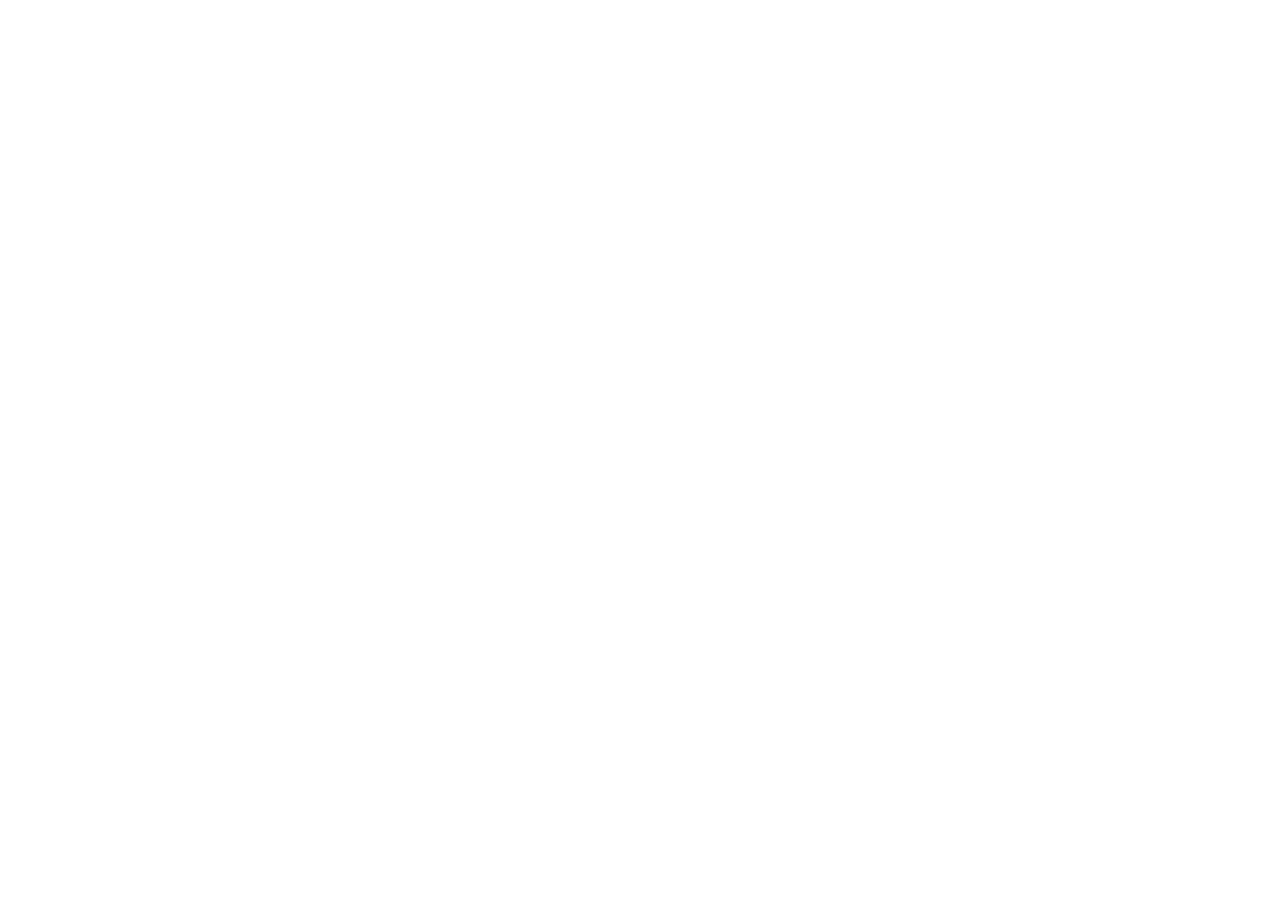
==== templates/index.html @ 7fd1f6cc "adding files and testing things" ====
<!DOCTYPE html>
<html lang="en" dir="ltr">
  <head>
    <meta charset="utf-8">
    <title>The Writing Conference Two: Electric Boogaloo</title>
  </head>
  <body>
    <div class="video-container1">
        <video
         autoplay loop playsinline muted id ="video1">
         <source src="../css\twctwo.mp44" type="video/mp4">
      </video>
    </div>
  </body>

</html>
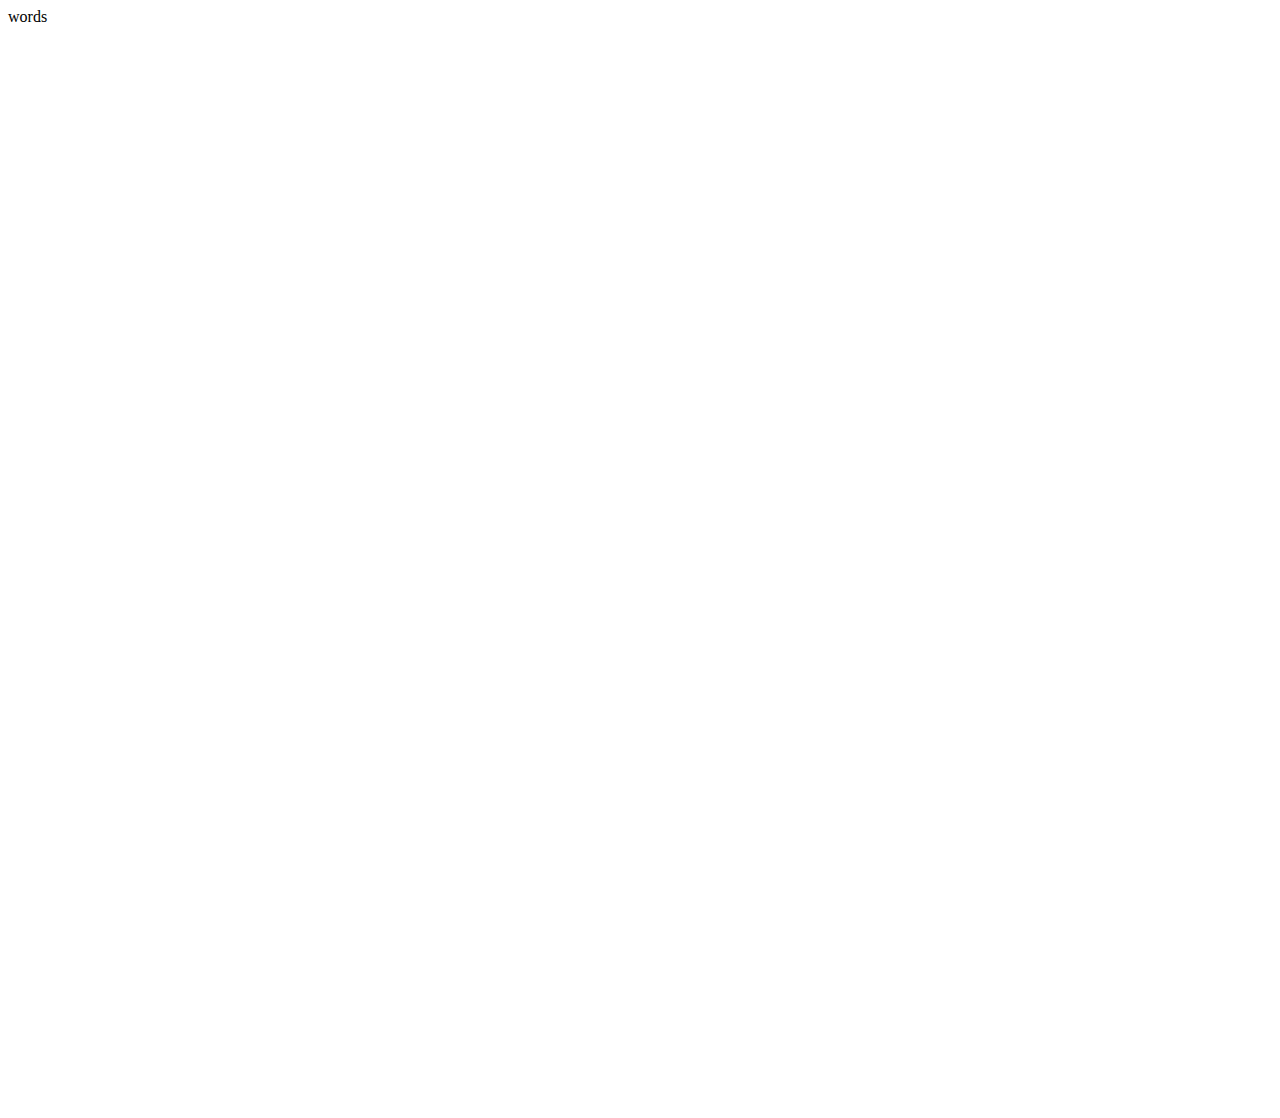
==== commit 5b270f0d: "getting video to work" ====
--- a/templates/index.html
+++ b/templates/index.html
@@ -2,15 +2,13 @@
 <html lang="en" dir="ltr">
   <head>
     <meta charset="utf-8">
+      <link href="/css/style.css" type="text/css" rel="stylesheet" media="screen,projection"/>
     <title>The Writing Conference Two: Electric Boogaloo</title>
   </head>
   <body>
-    <div class="video-container1">
-        <video
-         autoplay loop playsinline muted id ="video1">
-         <source src="../css\twctwo.mp44" type="video/mp4">
-      </video>
-    </div>
+    words
   </body>
-
+  <video width="1920" height="1080" autoplay>
+  <source src="twctwo.mp4" type="video/mp4">
+  </video>
 </html>
--- a/css/style.css
+++ b/css/style.css
@@ -0,0 +1,182 @@
+/* Custom Stylesheet */
+/**
+ * Use this file to override Materialize files so you can update
+ * the core Materialize files in the future
+ *
+ * Made By MaterializeCSS.com
+ */
+
+nav ul a,
+nav .brand-logo {
+  color: #444;
+}
+
+p {
+  line-height: 2rem;
+}
+div.section{
+  width: 300px;
+  height: 400px;
+}
+.sidenav-trigger {
+  color: #26a69a;
+}
+
+.parallax-container {
+  min-height: 380px;
+  line-height: 0;
+  height: 1050px !important;
+  color: rgba(255,255,255,.9);
+}
+  .parallax-container .section {
+    width: 100%;
+  }
+
+@media only screen and (max-width : 992px) {
+  .parallax-container .section {
+    position: absolute;
+    top: 40%;
+  }
+  #index-banner .section {
+    top: 10%;
+  }
+}
+
+@media only screen and (max-width : 600px) {
+  #index-banner .section {
+    top: 0;
+  }
+}
+
+.icon-block {
+  padding: 0 15px;
+}
+.icon-block .material-icons {
+  font-size: inherit;
+}
+
+footer.page-footer {
+  margin: 0;
+}
+select {
+   -webkit-appearance: none;
+   -moz-appearance: none;
+   appearance: none;       /* remove default arrow */
+   background-image: url(...);   /* add custom arrow */
+}
+.white1{
+  background-color: #9896a7;
+}
+.video-container1{
+  height:100vh;
+  z-index: 0;
+  position: relative;
+  overflow: hidden;
+  @media(min-width: 600px){
+    height: 350vh;
+  }
+}
+.FastestPath{
+  font-size: 55px;
+  color:darkgrey;
+  z-index:1;
+  position: absolute;
+  top: 25%;
+  left: 50%;
+  transform:translate(-50%, -50%);
+  color:teal;
+
+
+}
+.life{
+  font-size: 25px;
+  color:white;
+  z-index:1;
+  position: absolute;
+  top:35%;
+  left:50%;
+  transform:translate(-50%, -50%);
+}
+select.start1{
+  position:absolute;
+  z-index: 1;
+  display:block;
+  top:45%;
+  left:30%;
+  width:45%;
+}
+select.end1{
+  position:absolute;
+  z-index: 1;
+  display:block;
+  top:52%;
+  left:30%;
+  width:45%;
+}
+#dest{
+  position: absolute;
+  z-index: 1;
+  display: inline-block;
+  top:53%;
+  left:25%;
+  color:white;
+  transform:translate(-50%, -50%);
+}
+#start{
+
+    position:absolute;
+    z-index: 1;
+    display:inline-block;
+    top:46%;
+    left:25%;
+    color:white;
+    transform:translate(-50%, -50%);
+}
+#go1{
+  position: absolute;
+  z-index: 1;
+  display:inline-block;
+  top:65%;
+  left:50%;
+  border-radius:5px;
+  transform:translate(-50%, -50%);
+}
+.parallax-container1{
+  margin:0;
+  height:auto;
+}
+#nav1{
+  margin-right:43%;
+}
+.secondimage{
+  font-size: 20px;
+  position: absolute;
+  top: 50%;
+  left: 50%;
+  transform:translate(-50%, -50%);
+}
+#map1{
+  width: 100%;
+height: 100%;
+background-repeat: no-repeat;
+background-size: 100%;
+text-align: center;
+z-index: 0;
+position: relative;
+overflow: hidden;
+}
+.parallax-container2 {
+  min-height: 380px;
+  line-height: 0;
+  height: 1200px !important;
+  color: rgba(255,255,255,.9);
+}
+
+#timer {
+  width: 55%;
+  z-index: 1;
+  height: 20%;
+  max-width: 25.5%;
+  background-repeat: no-repeat;
+  position: absolute;
+}
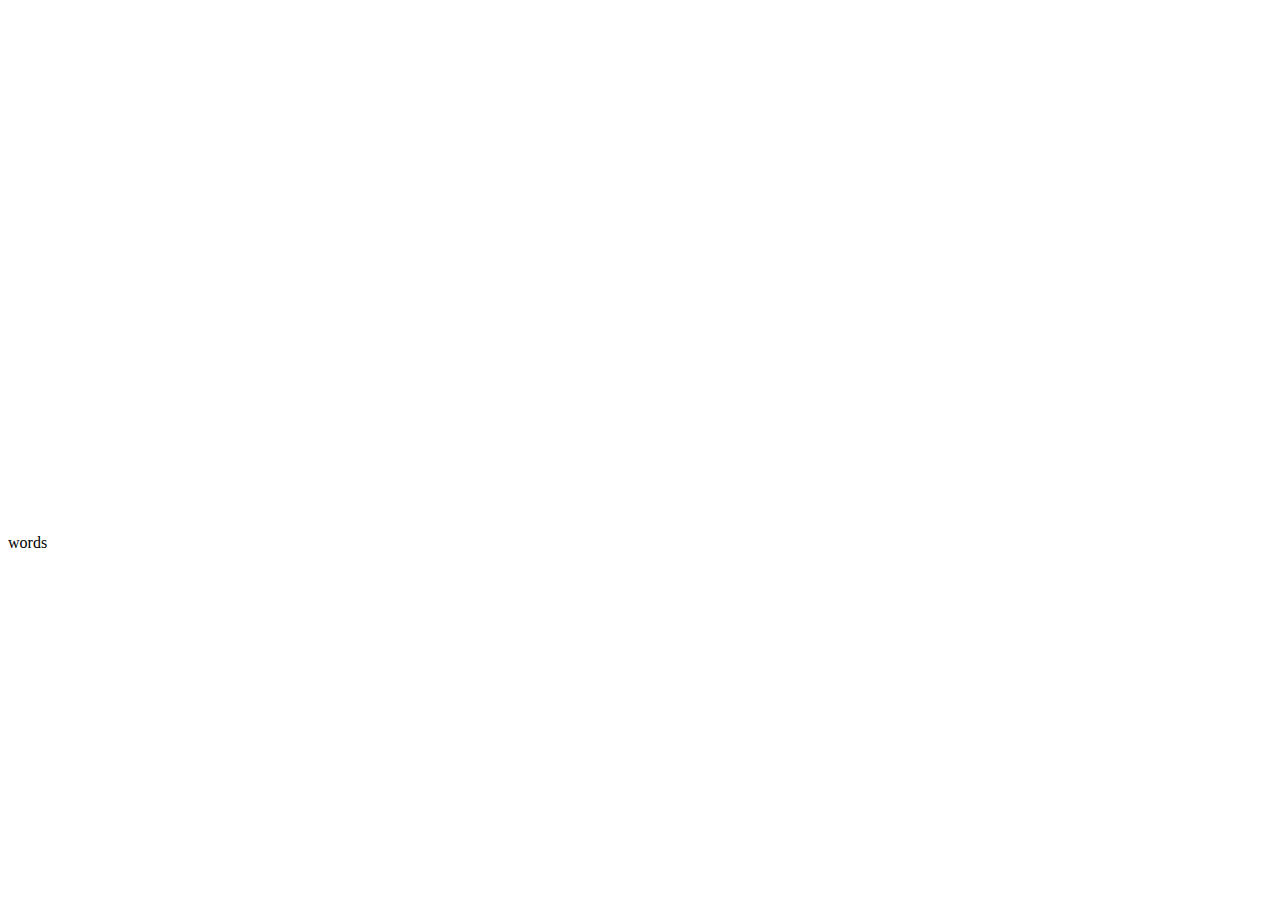
==== commit 2e101a9f: "Console: Failed to load resource: the server responded with a status of 404()" ====
--- a/templates/index.html
+++ b/templates/index.html
@@ -8,7 +8,7 @@
   <body>
     words
   </body>
-  <video width="1920" height="1080" autoplay>
-  <source src="twctwo.mp4" type="video/mp4">
+  <video width="960" height="540" autoplay>
+  <source src="\css\twctwo.mp4" type="video/mp4">
   </video>
 </html>
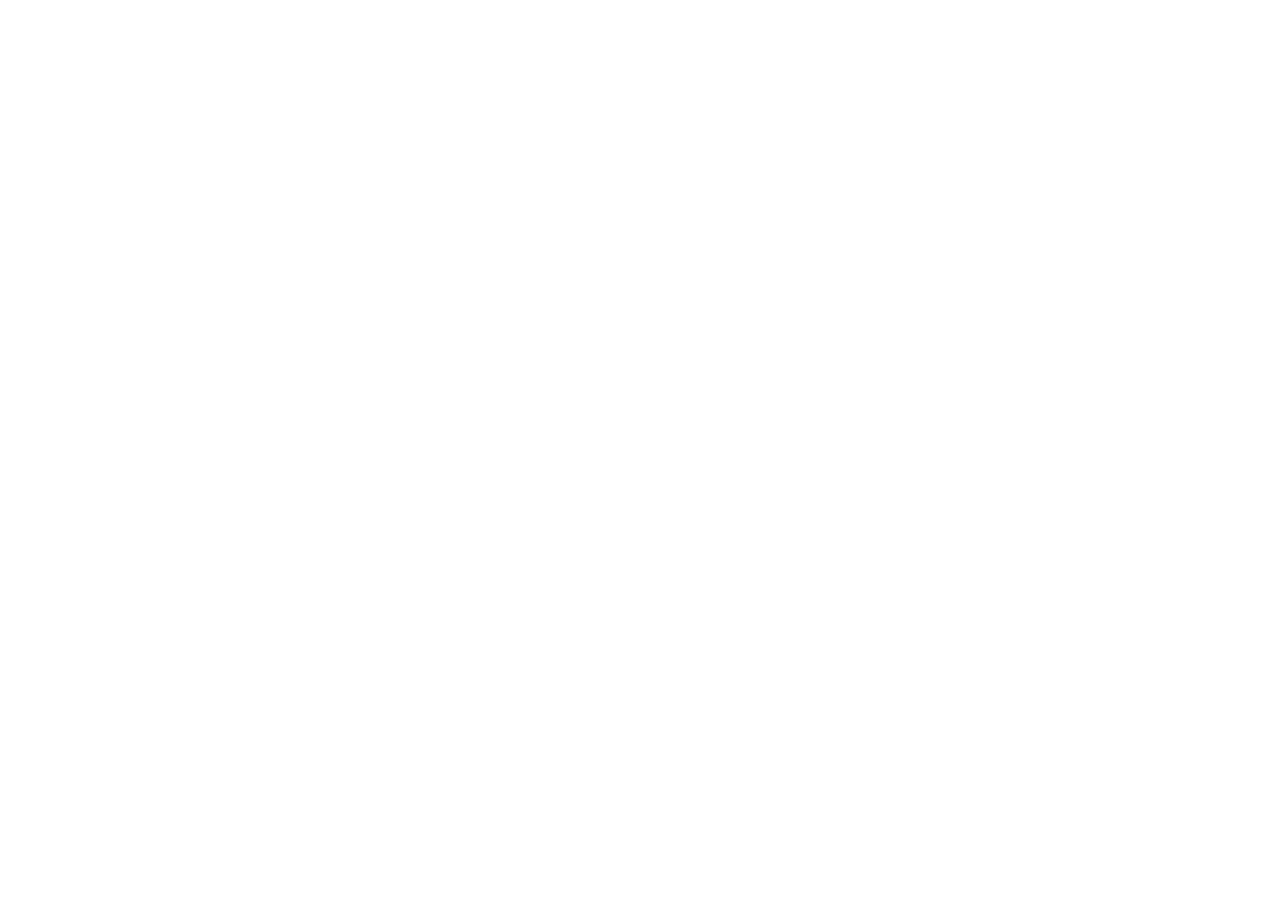
==== commit d268d79c: "Resolved video error by restructuring where code was" ====
--- a/templates/index.html
+++ b/templates/index.html
@@ -5,10 +5,9 @@
       <link href="/css/style.css" type="text/css" rel="stylesheet" media="screen,projection"/>
     <title>The Writing Conference Two: Electric Boogaloo</title>
   </head>
-  <body>
-    words
-  </body>
-  <video width="960" height="540" autoplay>
-  <source src="\css\twctwo.mp4" type="video/mp4">
-  </video>
+
+  <video
+   autoplay loop playsinline muted id ="video1">
+   <source src="../css\twctwo.mp4" type="video/mp4">
+</video>
 </html>
